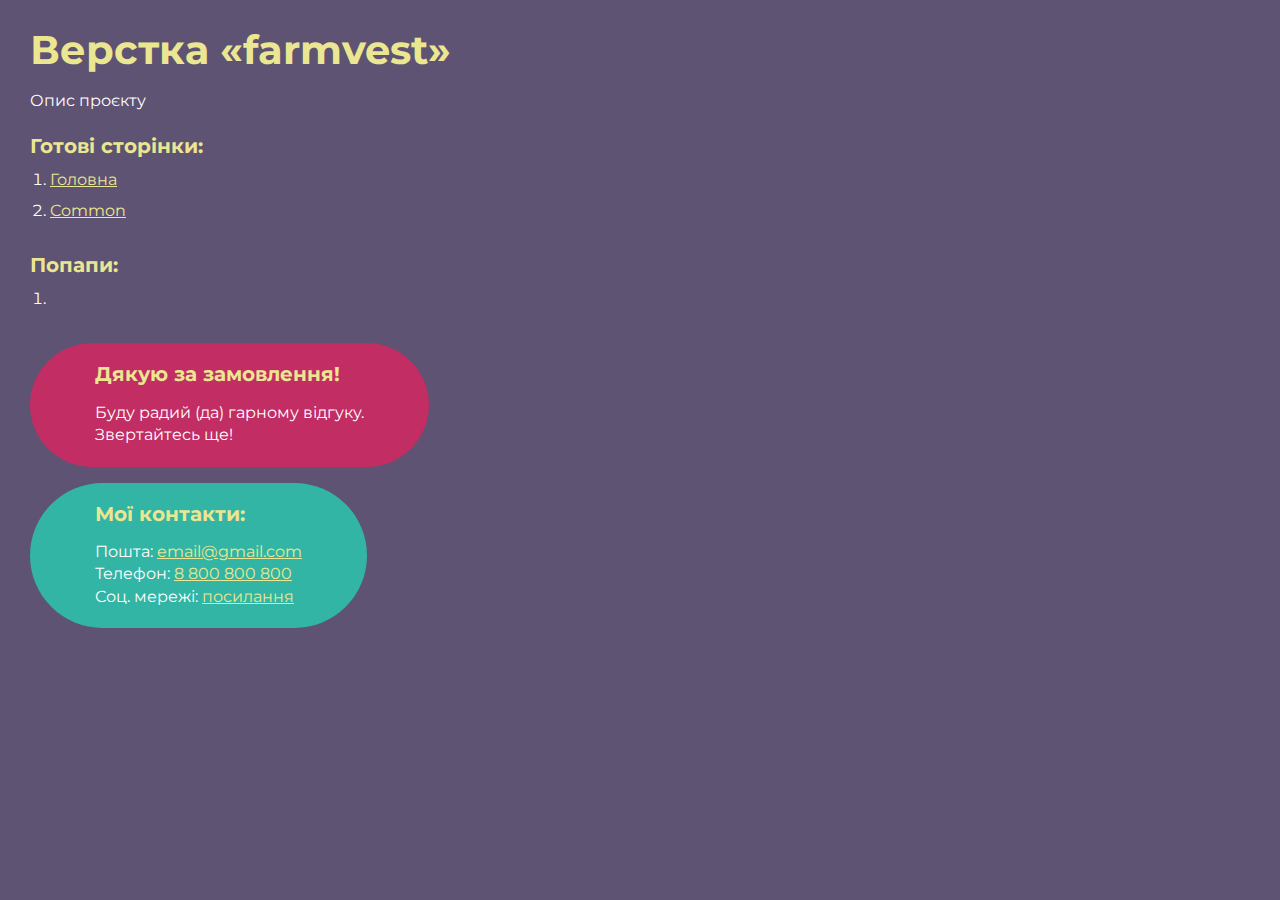
==== farmvest/index.html @ d582b59d "Add files via upload" ====
<!DOCTYPE html>
<html>

<head>
	<meta charset="UTF-8">
	<meta name="viewport" content="width=device-width, initial-scale=1.0">
	<title>Верстка «farmvest»</title>
</head>

<body>
	<div class="rootpage">
		<h1>Верстка «farmvest»</h1>
		<div class="rootpage__info">
			Опис проєкту
		</div>
		<h2>Готові сторінки:</h2>
		<ol class="rootpage__list">
			<li><a target="_blank" href="home.html">Головна</a></li>
			<li><a target="_blank" href="common.html">Common</a></li>
		</ol>
		<h2>Попапи:</h2>
		<ol class="rootpage__list">
			<li><a target="_blank" href="home.html#"></a></li>
		</ol>
		<div class="rootpage__tnx">
			<h2>Дякую за замовлення!</h2>
			<p>Буду радий (да) гарному відгуку.</p>
			<p>Звертайтесь ще!</p>
		</div>
		<div class="rootpage__contacts">
			<h2>Мої контакти:</h2>
			<p>Пошта: <a href="mailto:email@gmail.com">email@gmail.com</a></p>
			<p>Телефон: <a href="tel:8800800800">8 800 800 800</a></p>
			<p>Соц. мережі: <a href="">посилання</a></p>
		</div>
	</div>
</body>
<style>
	@charset "UTF-8";
	@import url("https://fonts.googleapis.com/css?family=Montserrat:regular,700&display=swap");

	*,
	*::before,
	*::after {
		padding: 0px;
		margin: 0px;
		border: 0px;
		box-sizing: border-box;
	}

	html,
	body {
		height: 100%;
		margin: 0;
		padding: 0;
		min-width: 320px;
		width: 100%;
		color: #fff;
		background-color: #5e5373;
	}

	body {
		font-family: Montserrat;
		font-size: 100%;
		line-height: 1;
		font-size: 1rem;
	}

	a {
		text-decoration: underline;
		color: #ebe691
	}

	a:visited {
		text-decoration: underline;
		color: #aaa768;
	}

	a:hover {
		text-decoration: none;
	}

	ul li {
		list-style: none;
	}

	img {
		vertical-align: top;
	}

	.wrapper {
		width: 100%;
		min-height: 100%;
		overflow: hidden;
	}

	.rootpage {
		padding: 30px;
		display: flex;
		flex-direction: column;
		align-items: flex-start;
	}

	@media (max-width: 767px) {
		.rootpage {
			padding: 30px 15px;
		}
	}

	h1 {
		color: #ebe691;
		font-size: 2.5rem;
		margin: 0px 0px 1.25rem 0px;
	}

	@media (max-width: 767px) {
		h1 {
			font-size: 1.85rem;
			margin: 0px 0px 1.25rem 0px;
		}
	}

	h2 {
		color: #ebe691;
		font-size: 1.25rem;
		margin: 0px 0px 1rem 0px;
	}

	@media (max-width: 767px) {
		h2 {
			font-size: 1.125rem;
			margin: 0px 0px 1rem 0px;
		}
	}

	.rootpage__info {
		line-height: 140%;
		margin: 0px 0px 1.5rem 0px;
	}

	.rootpage__list {
		margin: 0px 0px 2.25rem 1.25rem;
	}

	.rootpage__list li:not(:last-child) {
		margin: 0px 0px 15px 0px;
	}

	.rootpage__contacts,
	.rootpage__tnx {
		border-radius: 200px;
		padding: 20px 65px;
		line-height: 140%;
	}

	@media (max-width: 767px) {

		.rootpage__contacts,
		.rootpage__tnx {
			border-radius: 40px;
			padding: 20px;
		}
	}

	.rootpage__contacts {
		background: #32b5a4;

	}

	.rootpage__contacts a {
		color: #ebe691;
	}

	.rootpage__tnx {
		background: #c22d63;
		margin: 0px 0px 1rem 0px;
	}
</style>

</html>
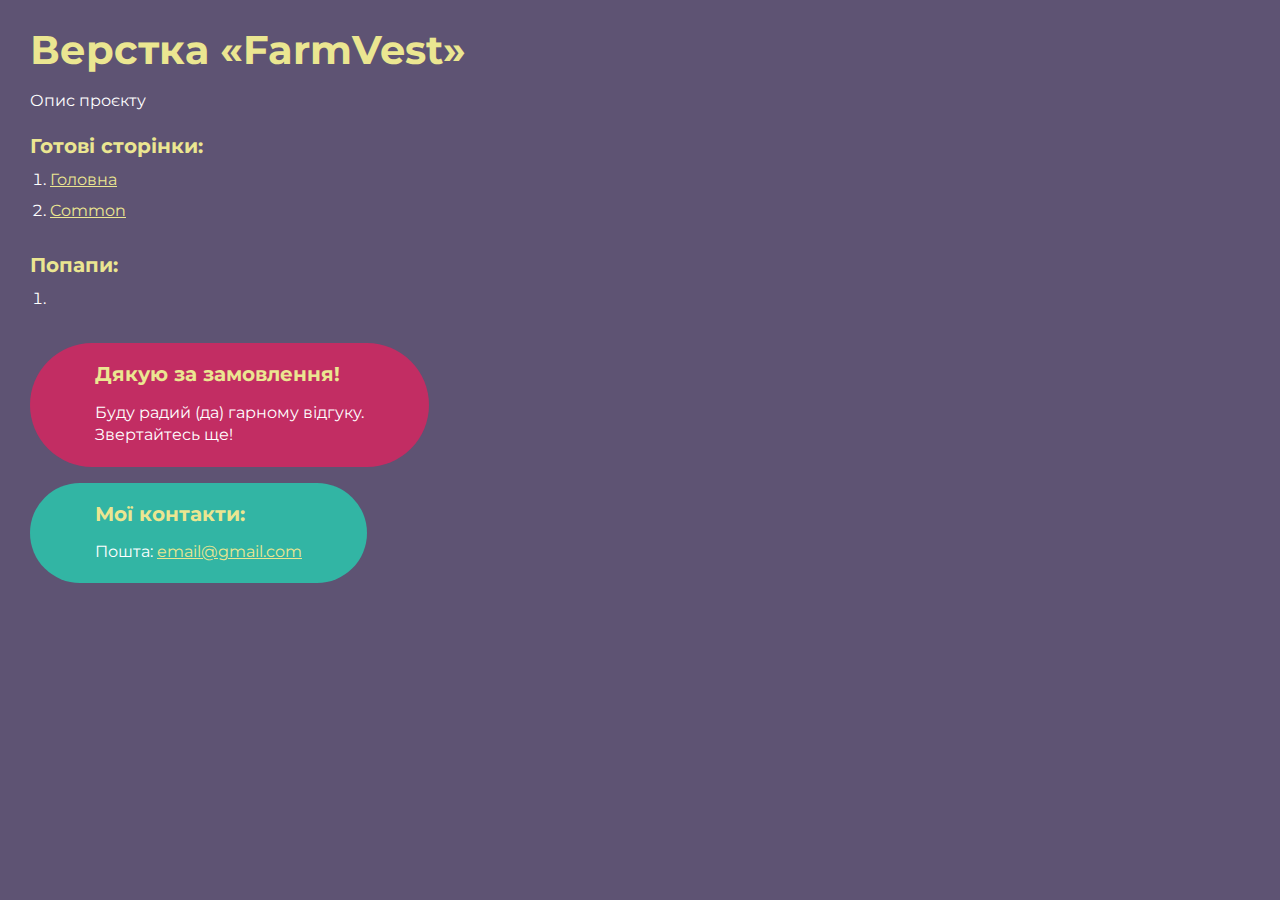
==== commit af614bc1: "Add files via upload" ====
--- a/farmvest/index.html
+++ b/farmvest/index.html
@@ -4,12 +4,12 @@
 <head>
 	<meta charset="UTF-8">
 	<meta name="viewport" content="width=device-width, initial-scale=1.0">
-	<title>Верстка «farmvest»</title>
+	<title>Верстка «FarmVest»</title>
 </head>
 
 <body>
 	<div class="rootpage">
-		<h1>Верстка «farmvest»</h1>
+		<h1>Верстка «FarmVest»</h1>
 		<div class="rootpage__info">
 			Опис проєкту
 		</div>
@@ -29,9 +29,7 @@
 		</div>
 		<div class="rootpage__contacts">
 			<h2>Мої контакти:</h2>
-			<p>Пошта: <a href="mailto:email@gmail.com">email@gmail.com</a></p>
-			<p>Телефон: <a href="tel:8800800800">8 800 800 800</a></p>
-			<p>Соц. мережі: <a href="">посилання</a></p>
+			<p>Пошта: <a href="oleksandrvanwork@gmail.com">email@gmail.com</a></p>
 		</div>
 	</div>
 </body>
